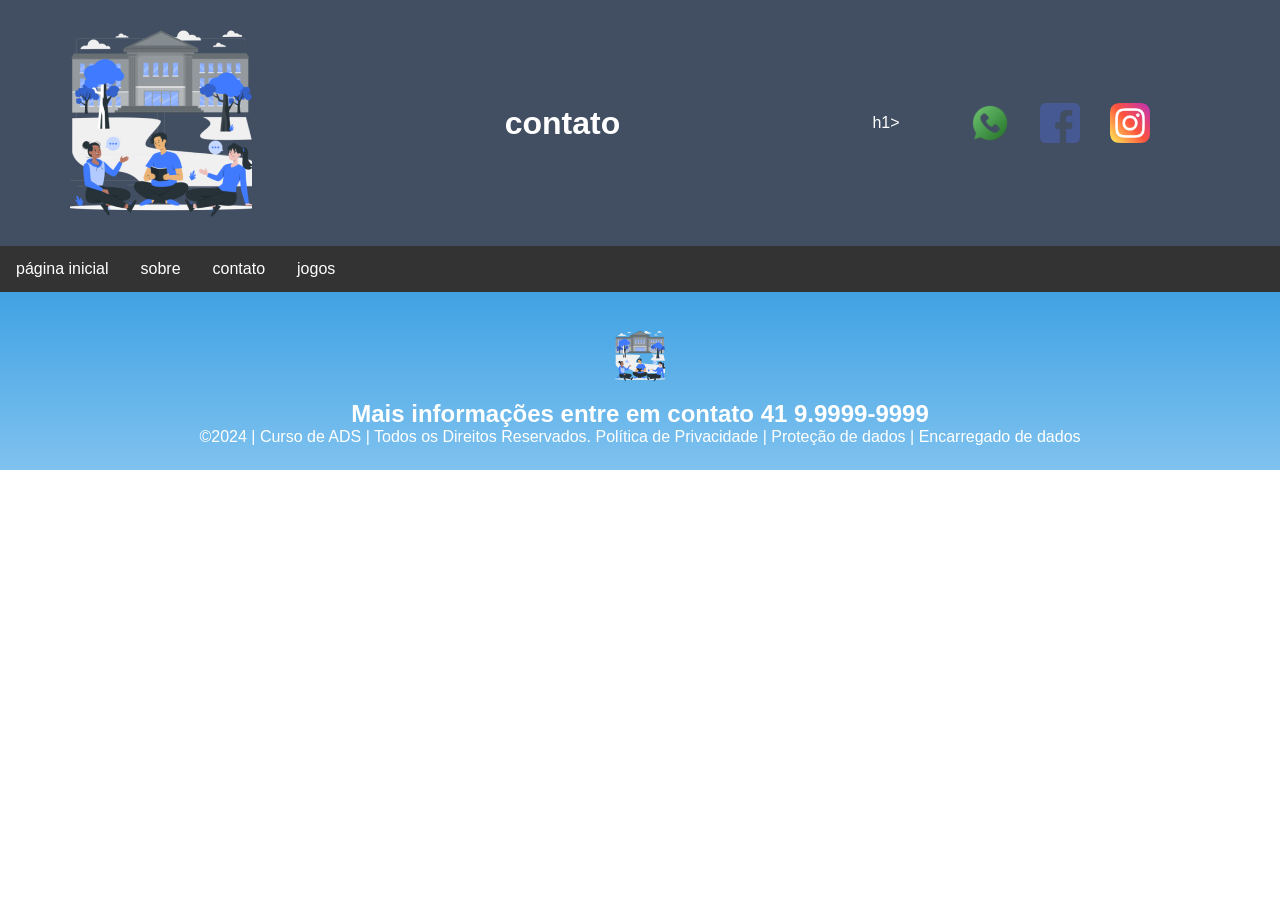
==== contato.html @ 5016b56d "25" ====
<!DOCTYPE html>
<html lang="pt-br">
<head>
<meta charset="UTF-8">
<meta name="viewport" content="width=device-width, initial-scale=1.0">
<title>Home | Nossa Escola</title>
<link rel="stylesheet" href="style.css">
</head>
<body>
<!--header é a parte do cabeçalho do site, é o topo da página-->
<header class="cabecalho-itens">
<img class="cabecalho_imagem" src="logo_nossa_escola.png" alt="Logo da
Página">
<h1 class="titulo_site">contato</h1>h1>
<div class="sociais">
<img class="sociais" src="whatsapp.png" alt="Logo do Whats da
Escola">
<img class="sociais" src="facebook.png" alt="Facebook da
Escola">
<img class="sociais" src="instagram.png" alt="instagram da
Escola">
</div>
</header>
<!--menu-->
<ul>
  <li><a href="index.html">página inicial</a></li>
  <li><a href="sobre.html">sobre</a></li>
  <li><a href="contato.html">contato</a></li>
  <li><a href="jogos.html">jogos</a></li>
</ul>




<!--conteudo-->

<!--Seção rodapé é a parte final da paragrafo 3 da página-->
<footer class="escola">
<img class="logo_rodape" src="logo_nossa_escola.png" alt="Logo da Escola">
<h2 class="escola-título">Mais informações entre em contato<a class="link"

href="https://wa.me/5541999999999"> 41 9.9999-9999 </a></h2>
<p></p>
<p>©2024 | Curso de ADS | Todos os Direitos Reservados.
Política de Privacidade | Proteção de dados | Encarregado de dados</p>
<p> </p>
</footer>
</body>
</html>
---- style.css ----
*{
margin: 0;
padding: 0;
box-sizing: border-box;
}
body{
font-family: "Poppins", sans-serif;
}
header{
background-color: #424e61;
color: white;
width: 100%;
padding: 20px;
}
.cabecalho-itens{
max-width: 1980px;
margin: 0 auto;
display: flex;
align-items: center;
justify-content: center;
}
.cabecalho-imagem{
width: 10%;
display: flex;
justify-content: flex-start;
align-items: center;
}
.titulo_site{
padding: 50px;
text-align: center;
width: 50%;
font: 30px;
}
.sociais{
display: flex;
justify-content: flex-end;
width: 25%;
padding-right: 30px;
}
.banner1{
display: flex;
justify-content: center;
}
.estudante_titulo{
padding: 50px;
text-align: center;

}
.estudante-nome{
text-align: center;
}
.estudante-imagem{
width: 120px;
}
.estudante-icone{
width: 38px;
padding: 4px 8px;
}
.estudante{
background-image: background-color(#faae43);
padding: 24px 0;
}

.estudante.div{
text-align: center;
padding: 24px 0;
}
.estudantes_todos{
display: flex;
justify-content: space-around;
}
.escola{
background-image: linear-gradient(#40A2E3,#7FC2EF);
color: white;
display: flex;
justify-content:center;
padding: 24px 0;
text-align:center;
display:block;
}
.escola-titulo{
padding: 50px;
text-align: center;
}
.logo_rodape{
height: 80px;
padding: 12px 0;

}

.link{
color: #ffffff;
text-decoration: none;
}

ul {
  list-style-type: none;
  margin: 0;
  padding: 0;
  overflow: hidden;
  background-color: #333333;
}

ul li {
  float: left;
}

ul li a {
  display: block;
  color: white;
  text-align: center;
  padding: 14px 16px;
  text-decoration: none;
}

ul li a:hover {
  background-color: #111111;
}
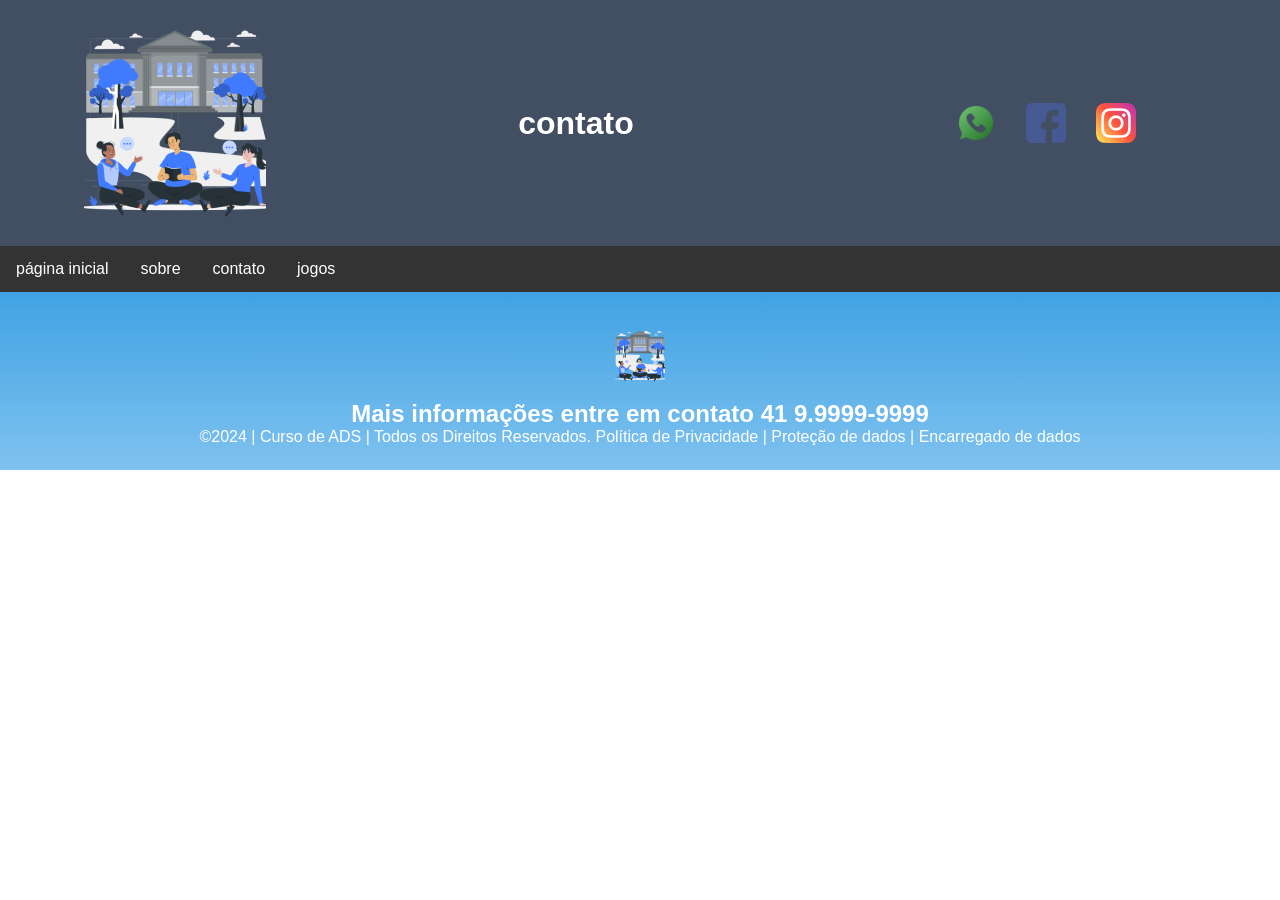
==== commit 154a9ec8: "3r" ====
--- a/contato.html
+++ b/contato.html
@@ -11,7 +11,7 @@
 <header class="cabecalho-itens">
 <img class="cabecalho_imagem" src="logo_nossa_escola.png" alt="Logo da
 Página">
-<h1 class="titulo_site">contato</h1>h1>
+<h1 class="titulo_site">contato</h1>
 <div class="sociais">
 <img class="sociais" src="whatsapp.png" alt="Logo do Whats da
 Escola">
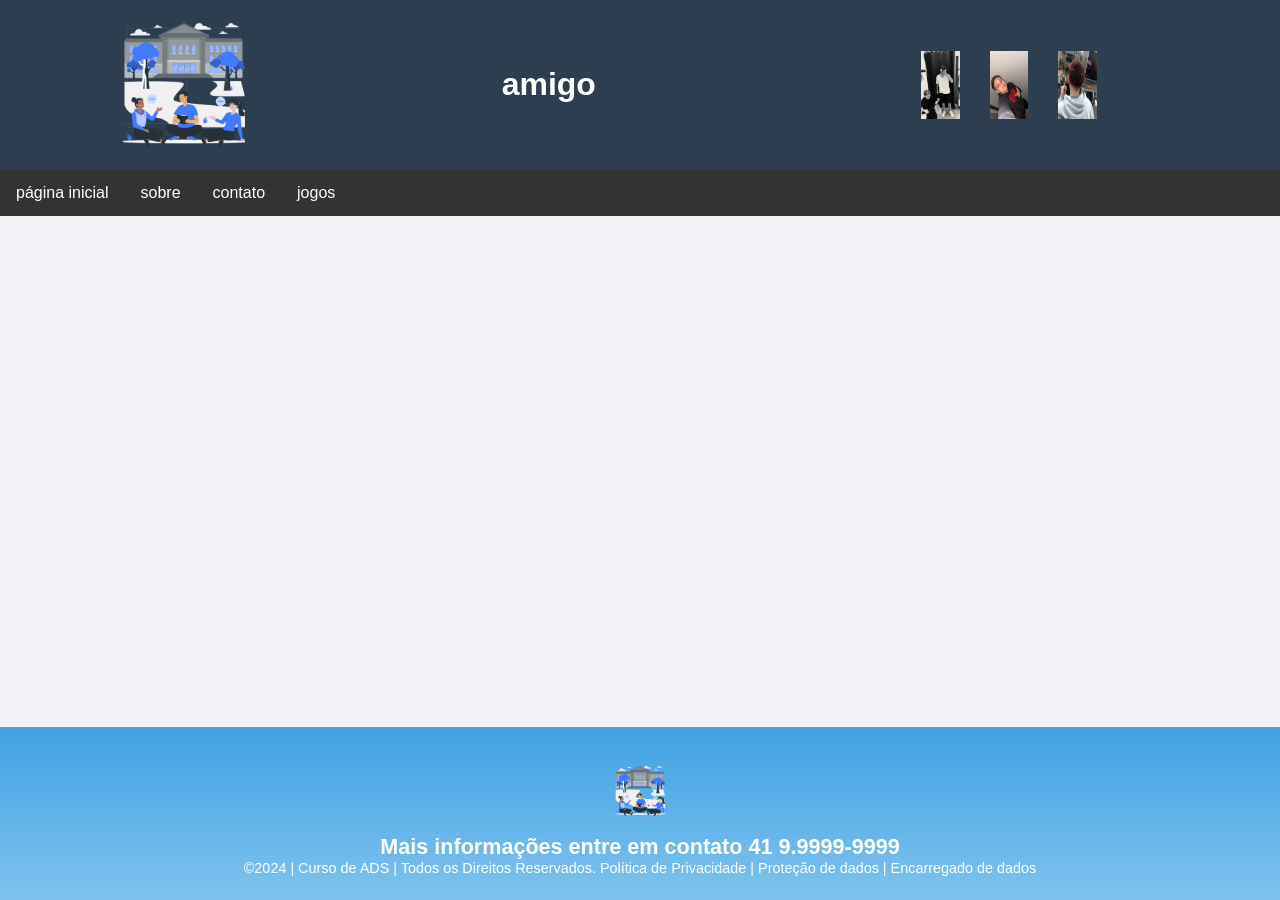
==== commit 789728bf: "39" ====
--- a/contato.html
+++ b/contato.html
@@ -11,13 +11,13 @@
 <header class="cabecalho-itens">
 <img class="cabecalho_imagem" src="logo_nossa_escola.png" alt="Logo da
 Página">
-<h1 class="titulo_site">contato</h1>
+<h1 class="titulo_site">amigo</h1>
 <div class="sociais">
-<img class="sociais" src="whatsapp.png" alt="Logo do Whats da
+<img class="sociais" src="image copy 2.png" alt="Logo do Whats da
 Escola">
-<img class="sociais" src="facebook.png" alt="Facebook da
+<img class="sociais" src="image copy.png" alt="Facebook da
 Escola">
-<img class="sociais" src="instagram.png" alt="instagram da
+<img class="sociais" src="WhatsApp Image 2026-11-18 at 19.32.31 (1).jpeg" alt="instagram da
 Escola">
 </div>
 </header>
--- a/style.css
+++ b/style.css
@@ -19,7 +19,7 @@
 align-items: center;
 justify-content: center;
 }
-.cabecalho-imagem{
+.cabecalho_imagem{
 width: 10%;
 display: flex;
 justify-content: flex-start;
@@ -115,4 +115,153 @@
 
 ul li a:hover {
   background-color: #111111;
-}+}
+
+/* Reset e Estrutura Base */
+        * {
+            margin: 0;
+            padding: 0;
+            box-sizing: border-box;
+            font-family: 'Segoe UI', Tahoma, Geneva, Verdana, sans-serif;
+        }
+
+        body {
+            display: flex;
+            flex-direction: column;
+            min-height: 100vh;
+            background-color: #f0f2f5;
+            color: #333;
+        }
+
+        /* Cabeçalho e Menu */
+        header {
+            background-color: #2c3e50;
+            color: white;
+            padding: 1rem 2rem;
+            box-shadow: 0 2px 5px rgba(0,0,0,0.2);
+        }
+
+        .header-container {
+            max-width: 1200px;
+            margin: 0 auto;
+            display: flex;
+            justify-content: space-between;
+            align-items: center;
+        }
+
+        nav ul {
+            display: flex;
+            list-style: none;
+            gap: 1.5rem;
+        }
+
+        nav a {
+            color: #ebd4d4;
+            text-decoration: none;
+            font-weight: 500;
+            transition: color 0.3s;
+        }
+
+        nav a:hover {
+            color: #fff;
+        }
+
+        /* Área Central do Jogo */
+        main {
+            flex: 1;
+            display: flex;
+            flex-direction: column;
+            align-items: center;
+            justify-content: center;
+            padding: 2rem;
+        }
+
+        .game-container {
+            background: white;
+            padding: 2rem;
+            border-radius: 12px;
+            box-shadow: 0 4px 15px rgba(0,0,0,0.1);
+            text-align: center;
+        }
+
+        #status {
+            font-size: 1.25rem;
+            margin-bottom: 1rem;
+            font-weight: bold;
+        }
+
+        /* Tabuleiro de Damas */
+        #board {
+            display: grid;
+            grid-template-columns: repeat(8, 60px);
+            grid-template-rows: repeat(8, 60px);
+            border: 4px solid #3e2723;
+            border-radius: 4px;
+            margin: 0 auto;
+        }
+
+        .cell {
+            width: 60px;
+            height: 60px;
+            display: flex;
+            align-items: center;
+            justify-content: center;
+            position: relative;
+            cursor: pointer;
+        }
+
+        /* Cores das Casas */
+        .light {
+            background-color: #ffeb3b;
+            background-image: url("data:image/svg+xml,%3Csvg xmlns='http://w3.org' width='4' height='4' viewBox='0 0 4 4'%3E%3Cpath fill='%23fbc02d' fill-opacity='0.4' d='M1 3h1v1H1V3zm2-2h1v1H3V1z'%3E%3C/path%3E%3C/svg%3E");
+        }
+
+        .dark {
+            background-color: #795548;
+        }
+
+        .cell.selected {
+            outline: 3px solid #00e676;
+            z-index: 10;
+        }
+
+        /* Peças */
+        .piece {
+            width: 46px;
+            height: 46px;
+            border-radius: 50%;
+            box-shadow: inset 0 0 8px rgba(0,0,0,0.5), 0 2px 4px rgba(0,0,0,0.3);
+            transition: transform 0.2s;
+        }
+
+        .piece:hover {
+            transform: scale(1.05);
+        }
+
+        .red-piece {
+            background-color: #d32f2f;
+        }
+
+        .white-piece {
+            background-color: #f5f5f5;
+        }
+
+        /* Rodapé */
+        footer {
+            background-color: #2c3e50;
+            color: #bdc3c7;
+            text-align: center;
+            padding: 1rem;
+            font-size: 0.9rem;
+            margin-top: auto;
+        }
+
+        /* Responsividade simples */
+        @media (max-width: 540px) {
+            #board {
+                grid-template-columns: repeat(8, 40px);
+                grid-template-rows: repeat(8, 40px);
+            }
+            .cell { width: 40px; height: 40px; }
+            .piece { width: 30px; height: 30px; }
+        }
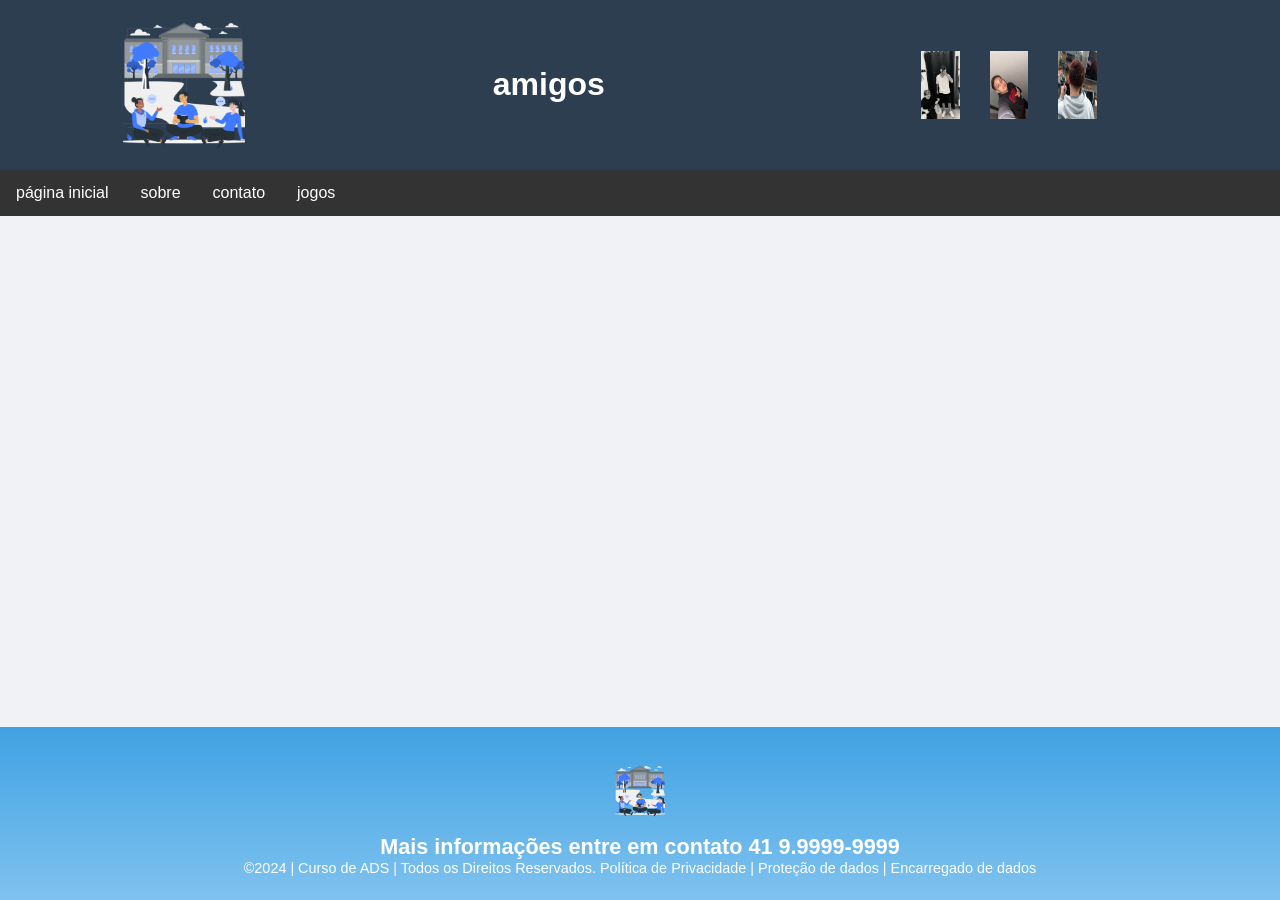
==== commit 92c10686: "77" ====
--- a/contato.html
+++ b/contato.html
@@ -11,7 +11,7 @@
 <header class="cabecalho-itens">
 <img class="cabecalho_imagem" src="logo_nossa_escola.png" alt="Logo da
 Página">
-<h1 class="titulo_site">amigo</h1>
+<h1 class="titulo_site">amigos</h1>
 <div class="sociais">
 <img class="sociais" src="image copy 2.png" alt="Logo do Whats da
 Escola">
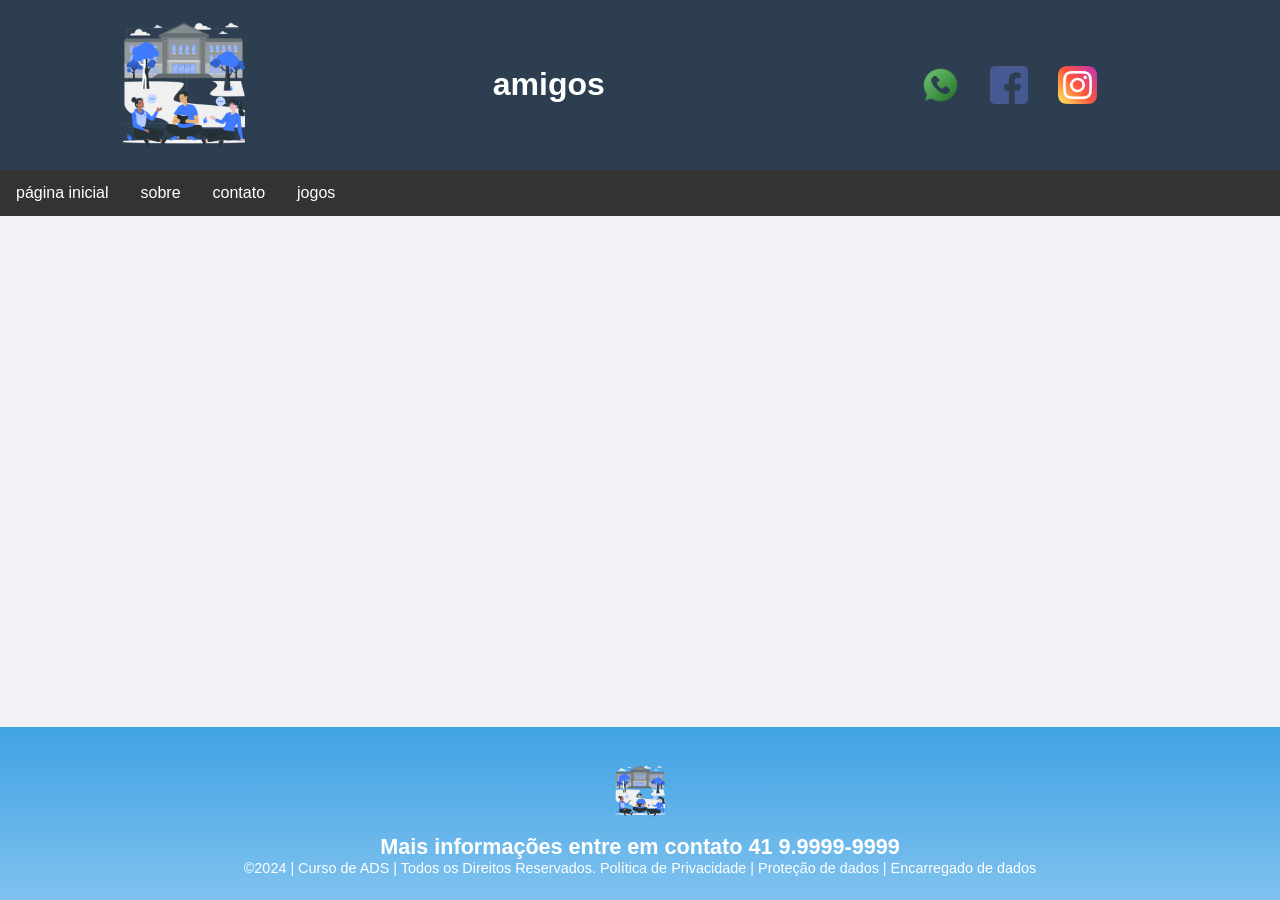
==== commit 14682956: "34" ====
--- a/contato.html
+++ b/contato.html
@@ -13,11 +13,11 @@
 Página">
 <h1 class="titulo_site">amigos</h1>
 <div class="sociais">
-<img class="sociais" src="image copy 2.png" alt="Logo do Whats da
+<img class="sociais" src="whatsapp.png" alt="Logo do Whats da
 Escola">
-<img class="sociais" src="image copy.png" alt="Facebook da
+<img class="sociais" src="facebook.png" alt="Facebook da
 Escola">
-<img class="sociais" src="WhatsApp Image 2026-11-18 at 19.32.31 (1).jpeg" alt="instagram da
+<img class="sociais" src="instagram.png" alt="instagram da
 Escola">
 </div>
 </header>
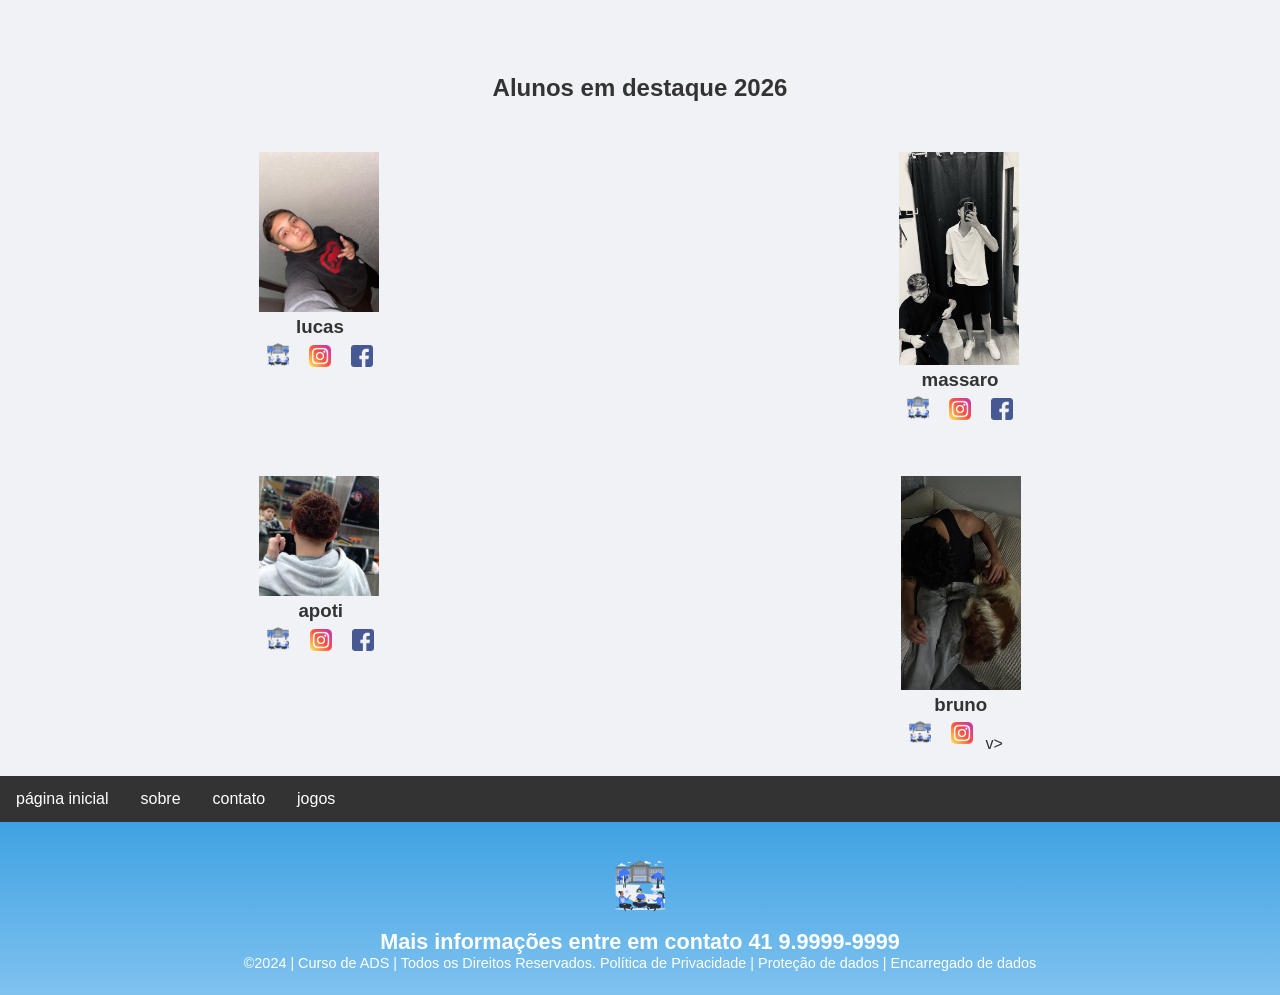
==== commit bbfa8b81: "67sougaypromax" ====
--- a/contato.html
+++ b/contato.html
@@ -7,21 +7,70 @@
 <link rel="stylesheet" href="style.css">
 </head>
 <body>
-<!--header é a parte do cabeçalho do site, é o topo da página-->
-<header class="cabecalho-itens">
-<img class="cabecalho_imagem" src="logo_nossa_escola.png" alt="Logo da
-Página">
-<h1 class="titulo_site">amigos</h1>
-<div class="sociais">
-<img class="sociais" src="whatsapp.png" alt="Logo do Whats da
-Escola">
-<img class="sociais" src="facebook.png" alt="Facebook da
-Escola">
-<img class="sociais" src="instagram.png" alt="instagram da
-Escola">
+<section class="estudante">
+<h1 class="estudante_titulo">Alunos em destaque 2026</h1>
+<p> </p>
+<div class="estudantes_todos">
+<div class="estudante-div">
+<img class="estudante-imagem" src="image copy.png" alt="Foto da
+turma do 1CDS do ano de 2026">
+<h3 class="estudante-nome">lucas</h3>
+<a href="https://cursos.alura.com.br/dashboard">
+<p> </p>
+<img class="estudante-icone" src="logo_nossa_escola.png" alt="Link do Site da
+escola"></a>
+<img class="estudante-icone" src="instagram.png" alt="Link do
+Instagram">
+<img class="estudante-icone" src="facebook.png" alt="Link do Facebook">
 </div>
-</header>
-<!--menu-->
+
+<div class="estudante-div">
+<img class="estudante-imagem" src="image copy 2.png" alt="Foto da
+turma do 1CDS do ano de 2026">
+<h3 class="estudante-nome">massaro</h3>
+<a href="https://cursos.alura.com.br/dashboard">
+<p> </p>
+<img class="estudante-icone" src="logo_nossa_escola.png" alt="Link do
+Site da escola"></a>
+<img class="estudante-icone" src="instagram.png" alt="Link do
+Instagram">
+<img class="estudante-icone" src="facebook.png" alt="Link do
+Facebook">
+</div>
+</div>
+</section>
+
+<!--Seção estudantes é a parte do paragrafo 3 da página -- "Meninas"-->
+<!--altere em "src="estudante_menina_1.png" para src"nome da imagem do menina em
+todas abaixo-->
+<!--altere em "src="site_school.png" para src"nome da logo em todos abaixo-->
+<section class="estudante">
+<div class="estudantes_todos">
+<div class="estudante-div">
+<img class="estudante-imagem" src="WhatsApp Image 2026-11-18 at 19.32.31 (1).jpeg" alt="Foto da
+turma do 1CDS do ano de 2023">
+<h3 class="estudante-nome">apoti</h3>
+<a href="https://cursos.alura.com.br/dashboard">
+<p> </p>
+<img class="estudante-icone" src="logo_nossa_escola.png" alt="Link do Site da
+escola"></a>
+<img class="estudante-icone" src="instagram.png" alt="Link do Instagram">
+<img class="estudante-icone" src="facebook.png" alt="Link do Facebook">
+</div>
+<div class="estudante-div">
+<img class="estudante-imagem" src="image copy 3.png" alt="Foto da turma do
+1CDS do ano de 2023">
+<h3 class="estudante-nome">bruno</h3>
+<a href="https://cursos.alura.com.br/dashboard">
+<p> </p>
+<img class="estudante-icone" src="logo_nossa_escola.png" alt="Link do Site
+da escola"></a>
+<img class="estudante-icone" src="instagram.png" alt="Link do
+Instagram">
+v>
+</div>
+</div>
+</section>
 <ul>
   <li><a href="index.html">página inicial</a></li>
   <li><a href="sobre.html">sobre</a></li>
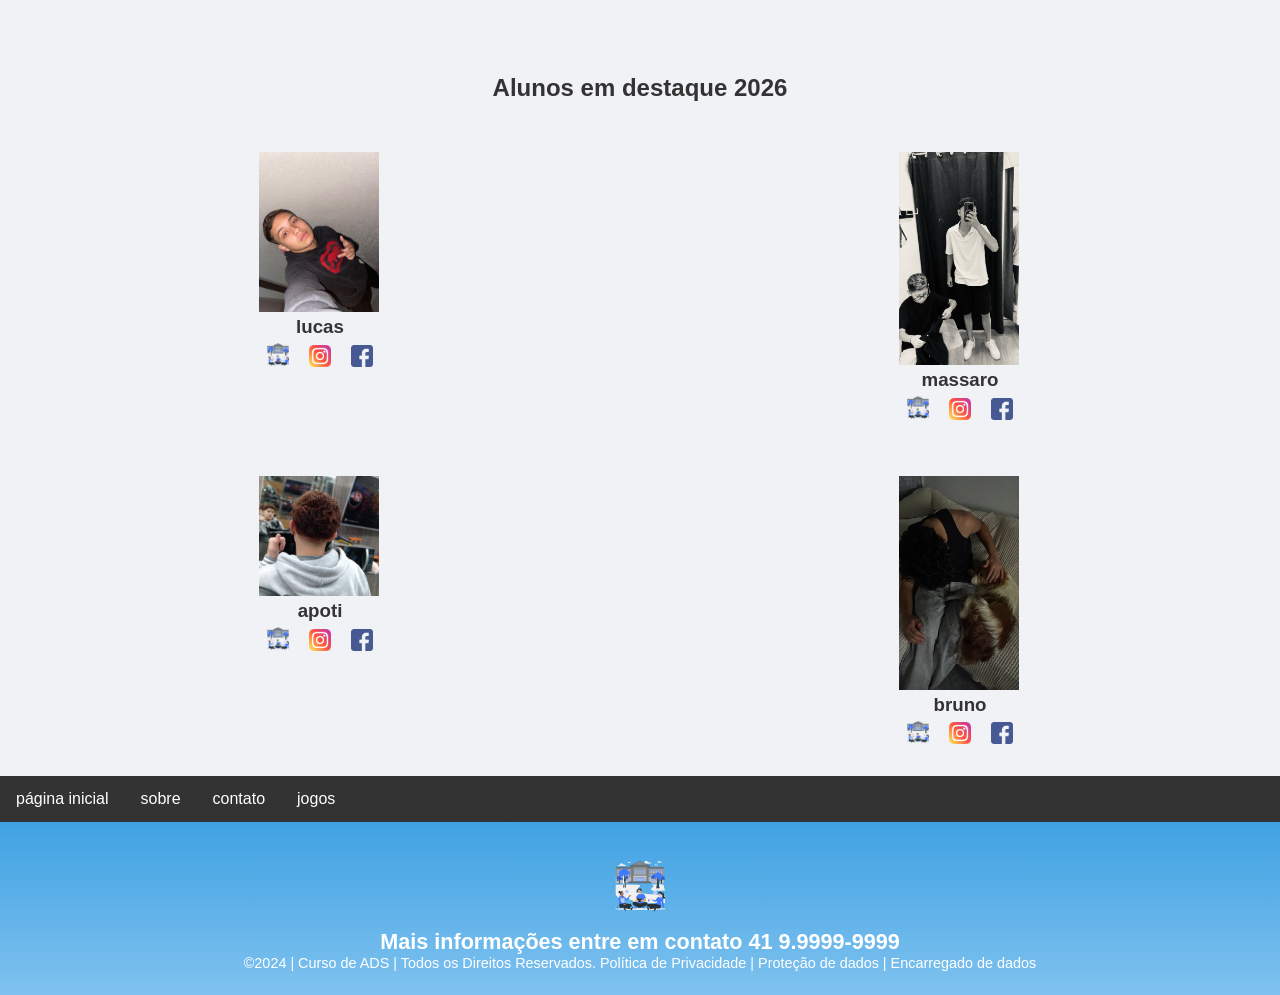
==== commit 7d136546: "gg" ====
--- a/contato.html
+++ b/contato.html
@@ -67,7 +67,9 @@
 da escola"></a>
 <img class="estudante-icone" src="instagram.png" alt="Link do
 Instagram">
-v>
+<img class="estudante-icone" src="facebook.png" alt="Link do
+Facebook">
+
 </div>
 </div>
 </section>
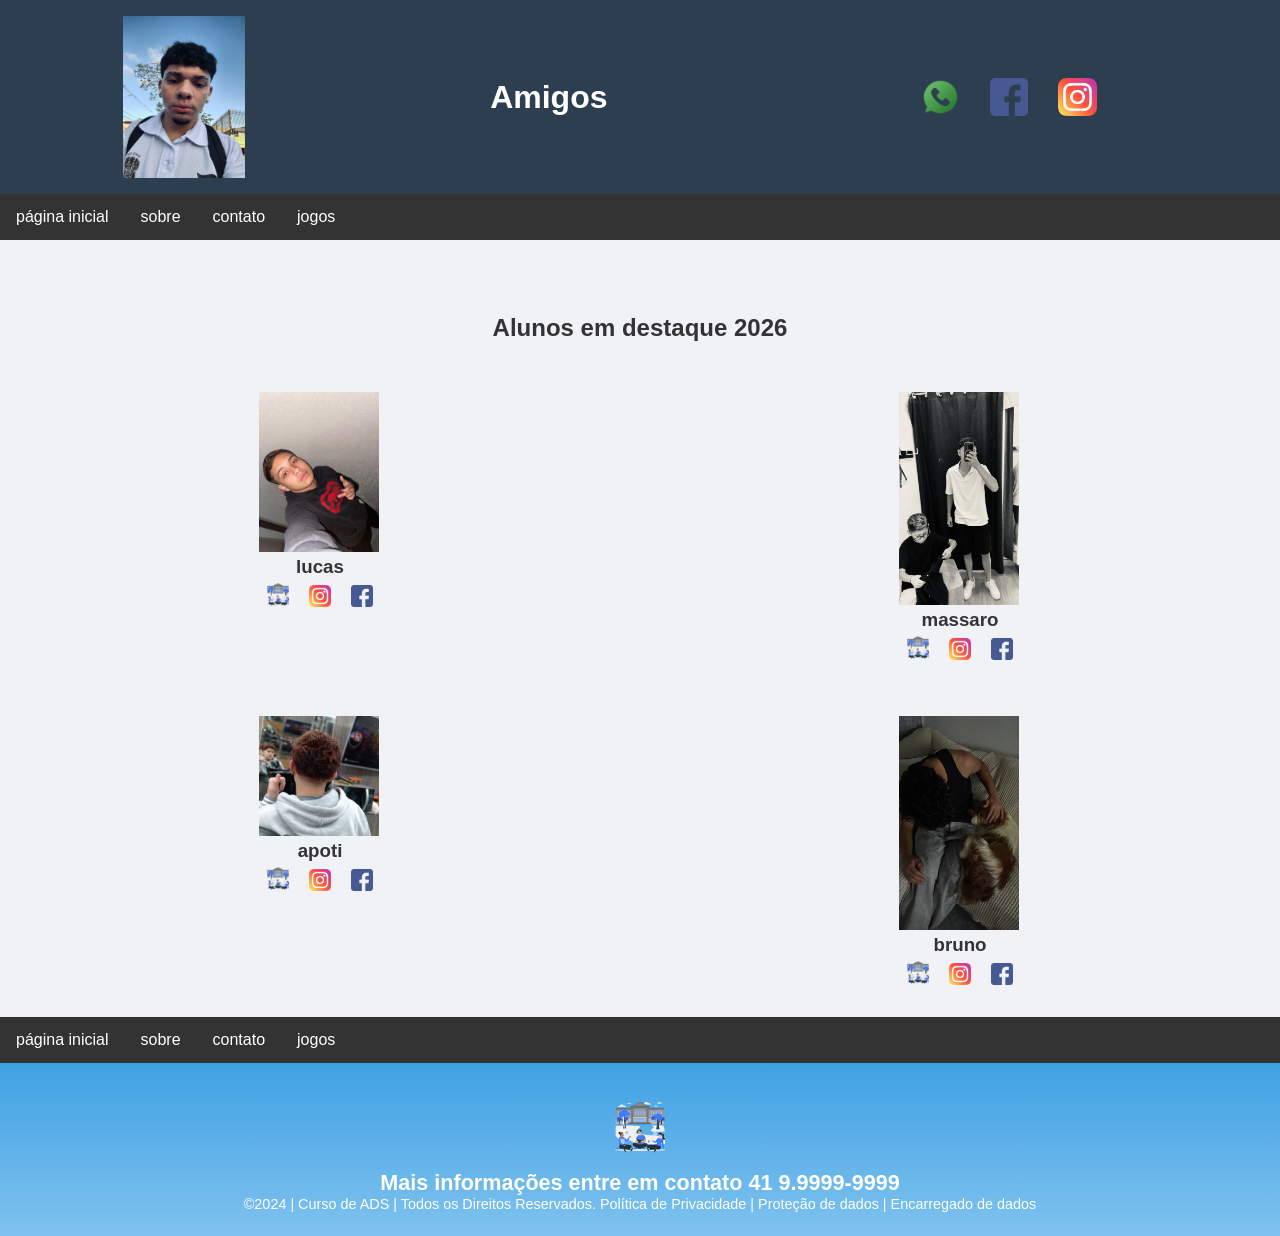
==== commit da289796: "pau" ====
--- a/contato.html
+++ b/contato.html
@@ -1,3 +1,5 @@
+<!DOCTYPE html>
+<html lang="pt-br">
 <!DOCTYPE html>
 <html lang="pt-br">
 <head>
@@ -7,6 +9,29 @@
 <link rel="stylesheet" href="style.css">
 </head>
 <body>
+<!--header é a parte do cabeçalho do site, é o topo da página-->
+<header class="cabecalho-itens">
+<img class="cabecalho_imagem" src="image.png" alt="Logo da
+Página">
+<h1 class="titulo_site">Amigos</h1>
+<div class="sociais">
+<img class="sociais" src="whatsapp.png" alt="Logo do Whats da
+Escola">
+<img class="sociais" src="facebook.png" alt="Facebook da
+Escola">
+<img class="sociais" src="instagram.png" alt="instagram da
+Escola">
+</div>
+</header>
+
+  <ul>
+  <li><a href="index.html">página inicial</a></li>
+  <li><a href="sobre.html">sobre</a></li>
+  <li><a href="contato.html">contato</a></li>
+  <li><a href="jogos.html">jogos</a></li>
+</ul>
+
+
 <section class="estudante">
 <h1 class="estudante_titulo">Alunos em destaque 2026</h1>
 <p> </p>
